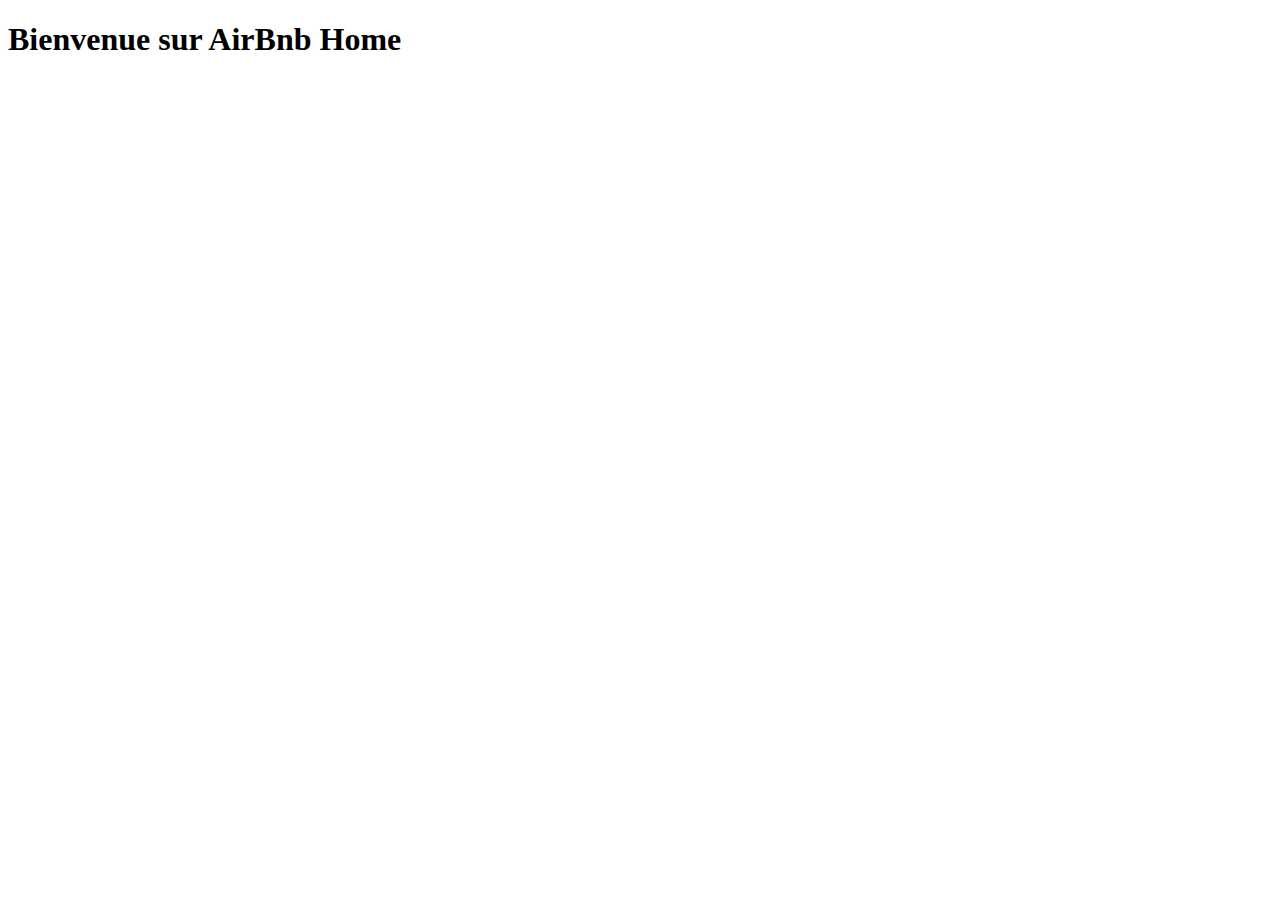
==== airbnb-light/src/main/resources/templates/index.html @ a4f4fd10 "Add template" ====
<!DOCTYPE html>
<html xmlns:layout="http://www.ultraq.net.nz/thymeleaf/layout"
layout:decorate="~{template.html}">
<head>
  <title>AirBnb Home</title>
</head>
<body>
  <section layout:fragment="body">
    <div class="container">
      <div class="row">
        <div class="col-12">
          <h1>Bienvenue sur AirBnb Home</h1>
        </div>
      </div>
    </div>
  </section>
</body>
</html>
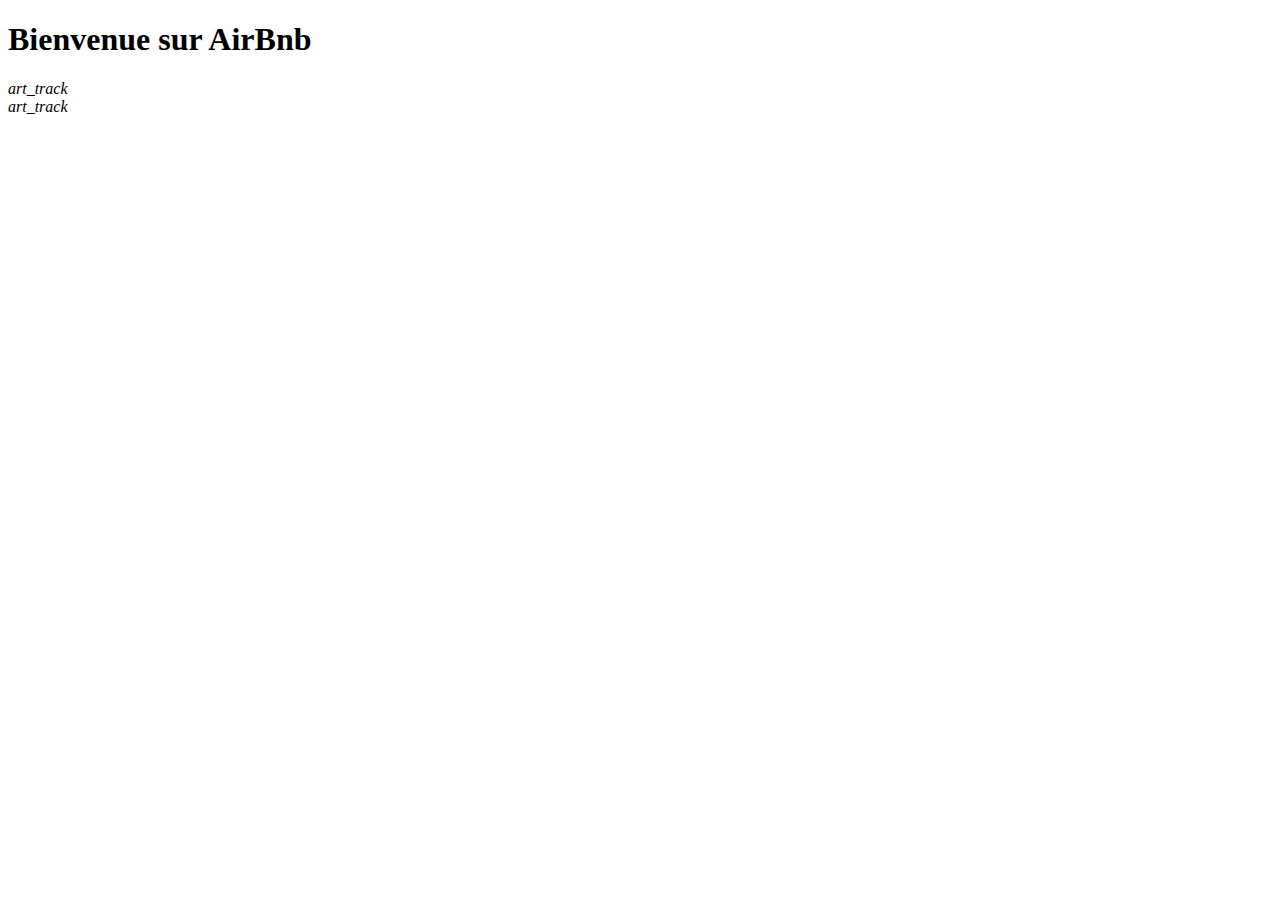
==== commit 38798850: "Views" ====
--- a/airbnb-light/src/main/resources/templates/index.html
+++ b/airbnb-light/src/main/resources/templates/index.html
@@ -2,17 +2,24 @@
 <html xmlns:layout="http://www.ultraq.net.nz/thymeleaf/layout"
 layout:decorate="~{template.html}">
 <head>
-  <title>AirBnb Home</title>
+  <title>Accueil</title>
 </head>
 <body>
   <section layout:fragment="body">
     <div class="container">
       <div class="row">
-        <div class="col-12">
-          <h1>Bienvenue sur AirBnb Home</h1>
+        <div class="col-md-12">
+          <h1 class="text-center">Bienvenue sur AirBnb</h1>
+          <a class="btn btn-success btn-link" rel="tooltip" data-placement="bottom" title="" data-original-title="Voir les locations disponibles"  th:href="@{/reservation}">
+            <i class="material-icons">art_track</i>
+            <div class="ripple-container"></div>
+          </a>
+          <a class="btn btn-success btn-link" rel="tooltip" data-placement="bottom" title="" data-original-title="Voir les locations disponibles"  th:href="@{/user}">
+            <i class="material-icons">art_track</i>
+            <div class="ripple-container"></div>
+          </a>
         </div>
       </div>
-    </div>
-  </section>
-</body>
-</html>
+    </section>
+  </body>
+  </html>
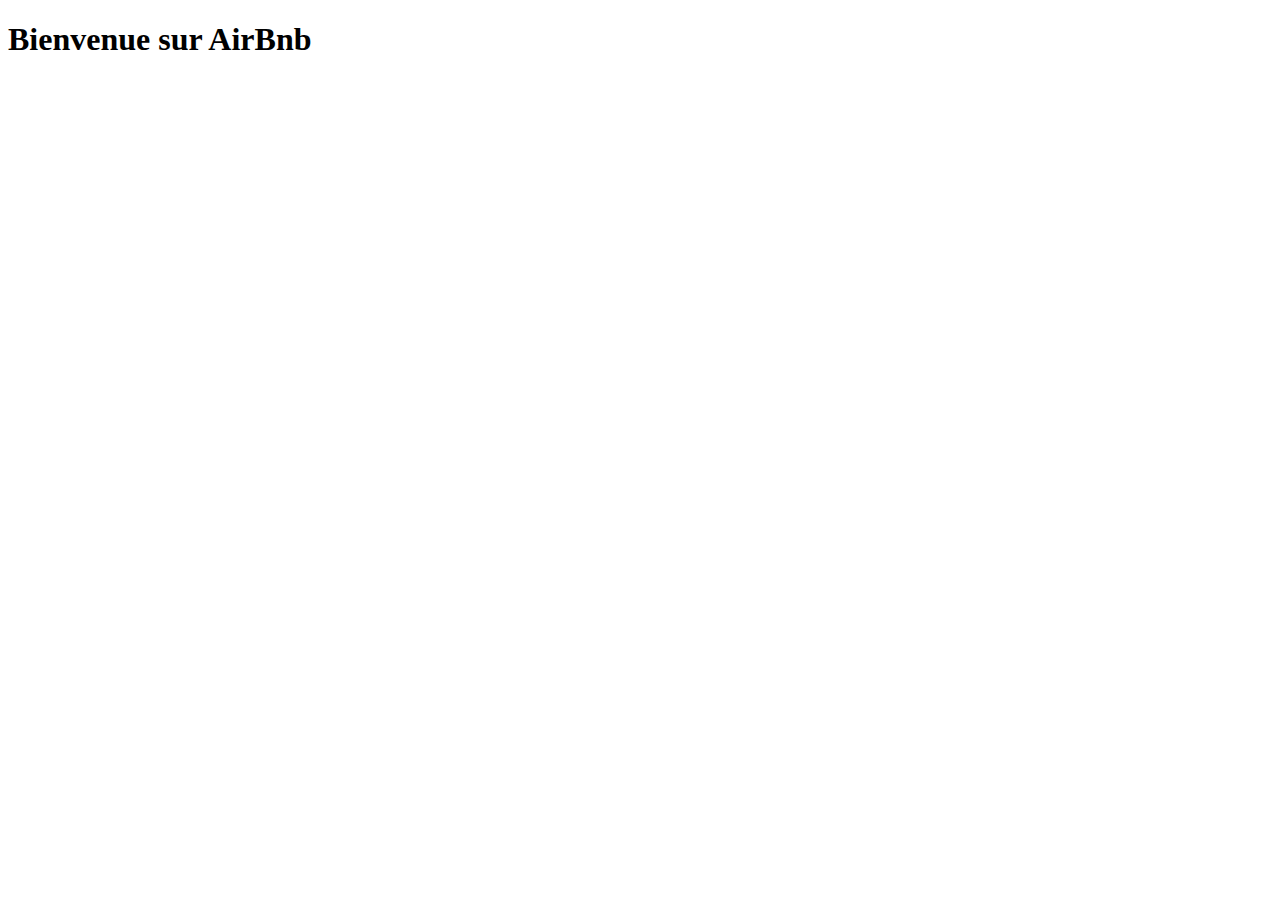
==== commit 98e62e17: "Notifications" ====
--- a/airbnb-light/src/main/resources/templates/index.html
+++ b/airbnb-light/src/main/resources/templates/index.html
@@ -10,14 +10,6 @@
       <div class="row">
         <div class="col-md-12">
           <h1 class="text-center">Bienvenue sur AirBnb</h1>
-          <a class="btn btn-success btn-link" rel="tooltip" data-placement="bottom" title="" data-original-title="Voir les locations disponibles"  th:href="@{/reservation}">
-            <i class="material-icons">art_track</i>
-            <div class="ripple-container"></div>
-          </a>
-          <a class="btn btn-success btn-link" rel="tooltip" data-placement="bottom" title="" data-original-title="Voir les locations disponibles"  th:href="@{/user}">
-            <i class="material-icons">art_track</i>
-            <div class="ripple-container"></div>
-          </a>
         </div>
       </div>
     </section>
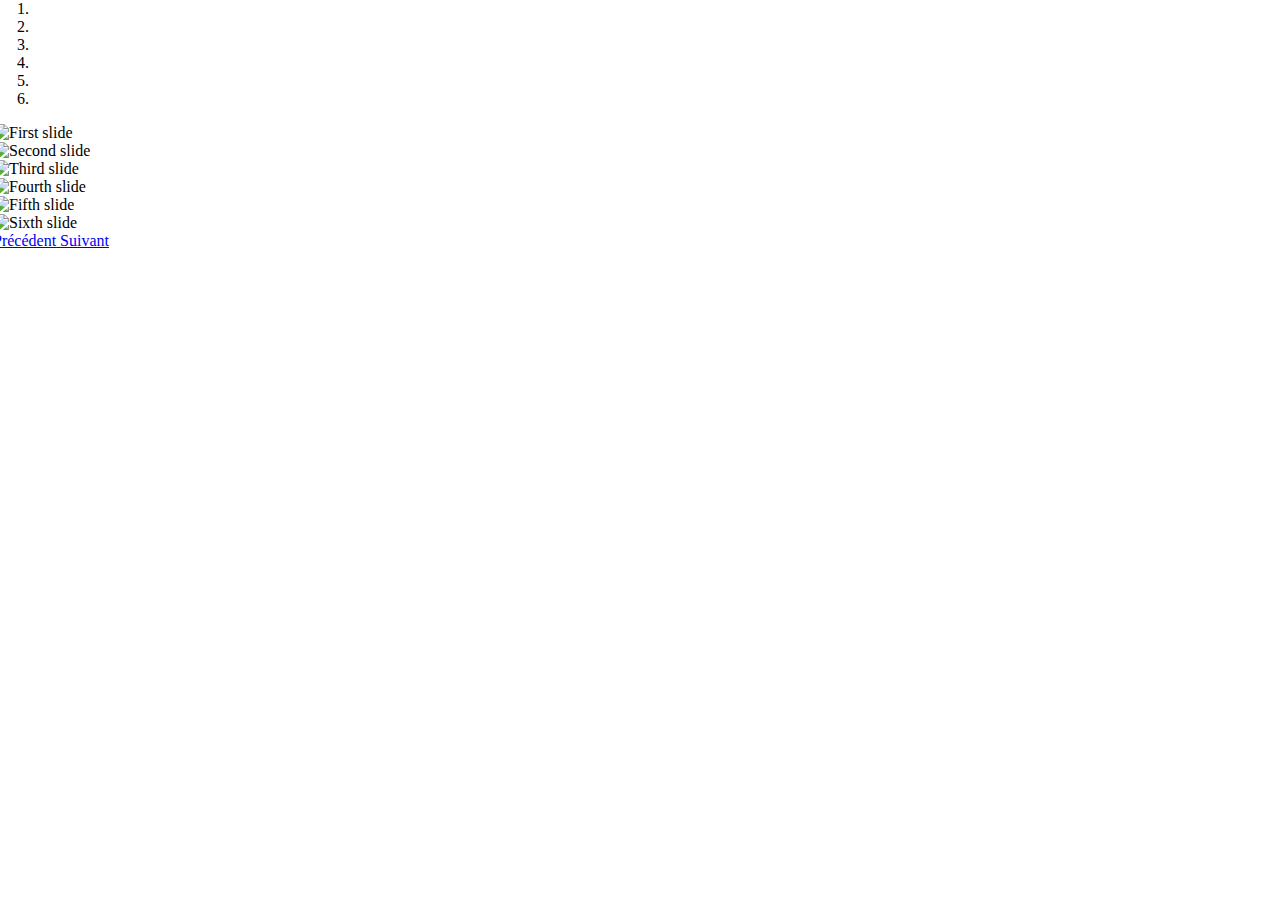
==== commit 193765f7: "Update login / homepage" ====
--- a/airbnb-light/src/main/resources/templates/index.html
+++ b/airbnb-light/src/main/resources/templates/index.html
@@ -6,11 +6,44 @@
 </head>
 <body>
   <section layout:fragment="body">
-    <div class="container">
-      <div class="row">
-        <div class="col-md-12">
-          <h1 class="text-center">Bienvenue sur AirBnb</h1>
+    <div class="container-fluid">
+      <div id="slider" class="carousel slide" data-ride="carousel" style="margin: -1rem -15px -3rem -15px;">
+        <ol class="carousel-indicators">
+          <li data-target="#slider" data-slide-to="0" class="active"></li>
+          <li data-target="#slider" data-slide-to="1" class=""></li>
+          <li data-target="#slider" data-slide-to="2" class=""></li>
+          <li data-target="#slider" data-slide-to="3" class=""></li>
+          <li data-target="#slider" data-slide-to="4" class=""></li>
+          <li data-target="#slider" data-slide-to="5" class=""></li>
+        </ol>
+        <div class="carousel-inner">
+          <div class="carousel-item active">
+            <img class="d-block w-100" src="https://images.unsplash.com/photo-1501183638710-841dd1904471?ixlib=rb-1.2.1&ixid=eyJhcHBfaWQiOjEyMDd9&auto=format&fit=crop&w=1920&h=1080&q=80" alt="First slide">
+          </div>
+          <div class="carousel-item">
+            <img class="d-block w-100" src="https://images.unsplash.com/photo-1480074568708-e7b720bb3f09?ixlib=rb-1.2.1&ixid=eyJhcHBfaWQiOjEyMDd9&auto=format&fit=crop&w=1920&h=1080&q=80" alt="Second slide">
+          </div>
+          <div class="carousel-item">
+            <img class="d-block w-100" src="https://images.unsplash.com/photo-1475855581690-80accde3ae2b?ixlib=rb-1.2.1&auto=format&fit=crop&w=1920&h=1080&q=80" alt="Third slide">
+          </div>
+          <div class="carousel-item">
+            <img class="d-block w-100" src="https://images.unsplash.com/photo-1512917774080-9991f1c4c750?ixlib=rb-1.2.1&auto=format&fit=crop&w=1920&h=1080&q=80" alt="Fourth slide">
+          </div>
+          <div class="carousel-item">
+            <img class="d-block w-100" src="https://images.unsplash.com/photo-1518281079176-7f2e14ab5297?ixlib=rb-1.2.1&auto=format&fit=crop&w=1920&h=1080&q=80" alt="Fifth slide">
+          </div>
+          <div class="carousel-item">
+            <img class="d-block w-100" src="https://images.unsplash.com/photo-1512915922686-57c11dde9b6b?ixlib=rb-1.2.1&auto=format&fit=crop&w=1920&h=1080&q=80" alt="Sixth slide">
+          </div>
         </div>
+        <a class="carousel-control-prev" href="#slider" role="button" data-slide="prev">
+          <span class="carousel-control-prev-icon" aria-hidden="true"></span>
+          <span class="sr-only">Précédent</span>
+        </a>
+        <a class="carousel-control-next" href="#slider" role="button" data-slide="next">
+          <span class="carousel-control-next-icon" aria-hidden="true"></span>
+          <span class="sr-only">Suivant</span>
+        </a>
       </div>
     </section>
   </body>
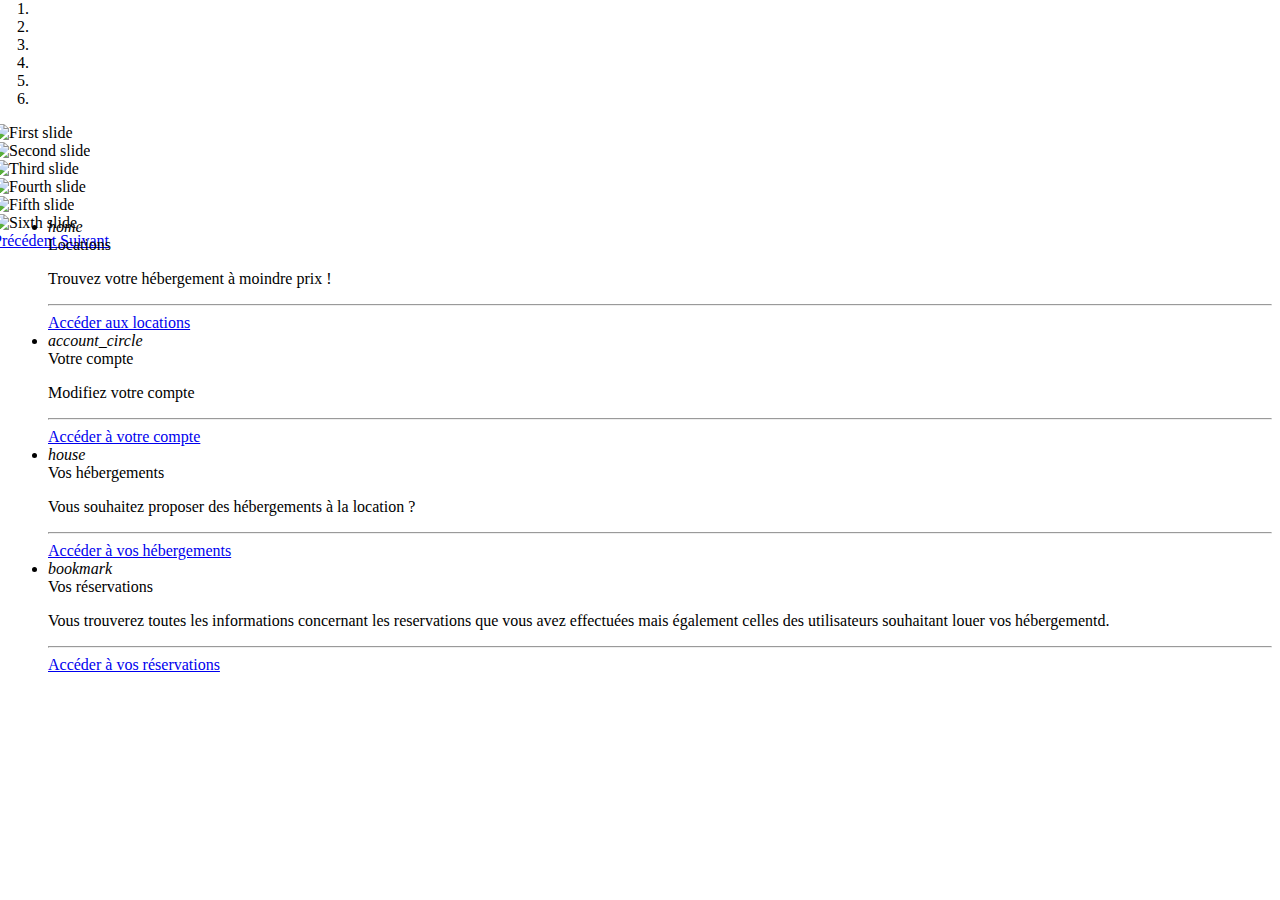
==== commit 53bd7059: "Update index.html, update reservation_form, prepare reservations-users" ====
--- a/airbnb-light/src/main/resources/templates/index.html
+++ b/airbnb-light/src/main/resources/templates/index.html
@@ -45,6 +45,89 @@
           <span class="sr-only">Suivant</span>
         </a>
       </div>
+
+      <div class="row">
+        <div class="col-md-12">
+          <div class="card-timeline card-plain">
+            <div class="card-body">
+              <ul class="timeline">
+                <li class="timeline-inverted">
+                  <div class="timeline-badge danger">
+                    <i class="material-icons">home</i>
+                  </div>
+                  <div class="timeline-panel">
+                    <div class="timeline-heading">
+                      <span class="badge badge-pill badge-danger">Locations</span>
+                    </div>
+                    <div class="timeline-body">
+                      <p>Trouvez votre hébergement à moindre prix !</p>
+                      <hr>
+                    </div>
+                    <div class="timeline-footer">
+                      <a href="/reservation" class="btn btn-info btn-round">Accéder aux locations</a>
+                    </div>
+                  </li>
+                  <li>
+                    <div class="timeline-badge success">
+                      <i class="material-icons">account_circle</i>
+                    </div>
+                    <div class="timeline-panel">
+                      <div class="timeline-heading">
+                        <span class="badge badge-pill badge-success">Votre compte</span>
+                      </div>
+                      <div class="timeline-body">
+                        <p>Modifiez votre compte</p>
+                        <hr>
+                      </div>
+                      <div class="timeline-footer">
+                        <a href="/user" class="btn btn-info btn-round">Accéder à votre compte</a>
+                      </div>
+                    </div>
+                  </li>
+                  <li class="timeline-inverted">
+                    <div class="timeline-badge bg-secondary">
+                      <i class="material-icons">house</i>
+                    </div>
+                    <div class="timeline-panel">
+                      <div class="timeline-heading">
+                        <span class="badge badge-pill badge-secondary">Vos hébergements</span>
+                      </div>
+                      <div class="timeline-body">
+                        <p>Vous souhaitez proposer des hébergements à la location ?</p>
+                        <hr>
+                      </div>
+                      <div class="timeline-footer">
+                        <div class="timeline-footer">
+                          <a href="/hebergements-users" class="btn btn-info btn-round">Accéder à vos hébergements</a>
+                        </div>
+                      </div>
+                    </div>
+                  </li>
+                  <li>
+                    <div class="timeline-badge warning">
+                      <i class="material-icons">bookmark</i>
+                    </div>
+                    <div class="timeline-panel">
+                      <div class="timeline-heading">
+                        <span class="badge badge-pill badge-warning text-white">Vos réservations</span>
+                      </div>
+                      <div class="timeline-body">
+                        <p>Vous trouverez toutes les informations concernant les reservations que vous avez effectuées mais également celles des utilisateurs souhaitant louer vos hébergementd.</p>
+                        <hr>
+                      </div>
+                      <div class="timeline-footer">
+                        <div class="timeline-footer">
+                          <a href="/reservations-users" class="btn btn-info btn-round">Accéder à vos réservations</a>
+                        </div>
+                      </div>
+                    </div>
+                  </li>
+                </ul>
+              </div>
+            </div>
+          </div>
+        </div>
+      </div>
     </section>
   </body>
   </html>
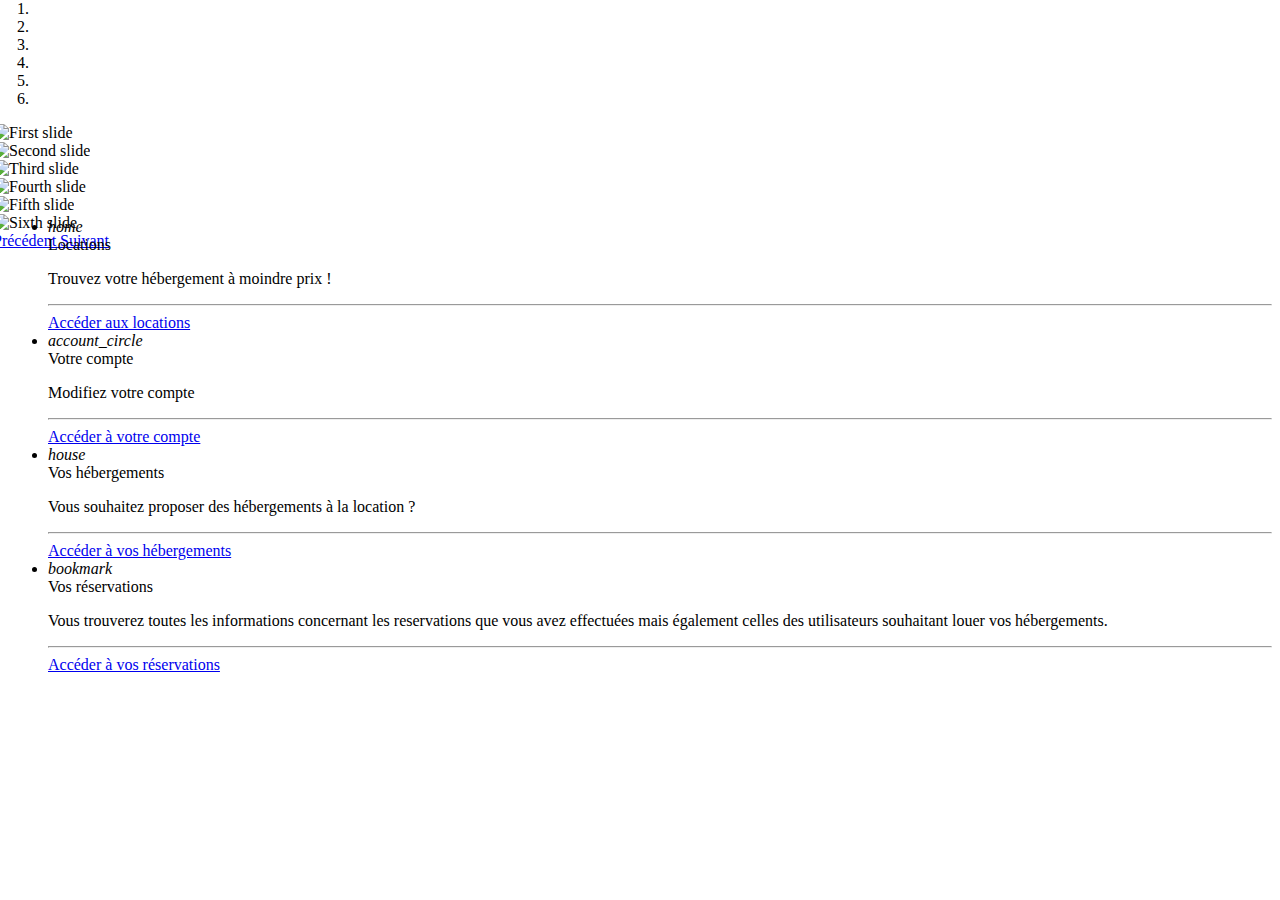
==== commit cecc4375: "Correction orthographique" ====
--- a/airbnb-light/src/main/resources/templates/index.html
+++ b/airbnb-light/src/main/resources/templates/index.html
@@ -112,7 +112,7 @@
                         <span class="badge badge-pill badge-warning text-white">Vos réservations</span>
                       </div>
                       <div class="timeline-body">
-                        <p>Vous trouverez toutes les informations concernant les reservations que vous avez effectuées mais également celles des utilisateurs souhaitant louer vos hébergementd.</p>
+                        <p>Vous trouverez toutes les informations concernant les reservations que vous avez effectuées mais également celles des utilisateurs souhaitant louer vos hébergements.</p>
                         <hr>
                       </div>
                       <div class="timeline-footer">
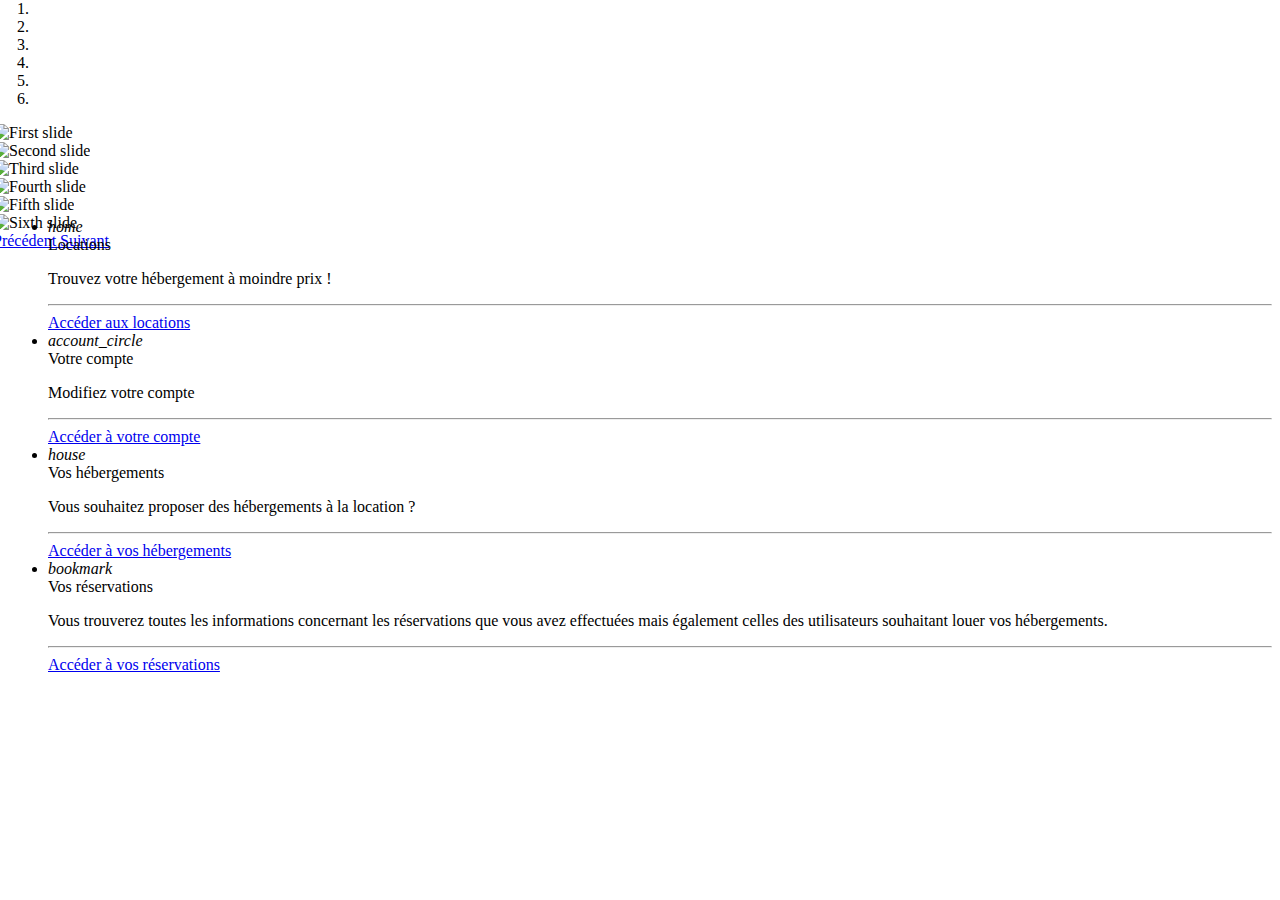
==== commit a695f6ac: "Correction orthographique" ====
--- a/airbnb-light/src/main/resources/templates/index.html
+++ b/airbnb-light/src/main/resources/templates/index.html
@@ -112,7 +112,7 @@
                         <span class="badge badge-pill badge-warning text-white">Vos réservations</span>
                       </div>
                       <div class="timeline-body">
-                        <p>Vous trouverez toutes les informations concernant les reservations que vous avez effectuées mais également celles des utilisateurs souhaitant louer vos hébergements.</p>
+                        <p>Vous trouverez toutes les informations concernant les réservations que vous avez effectuées mais également celles des utilisateurs souhaitant louer vos hébergements.</p>
                         <hr>
                       </div>
                       <div class="timeline-footer">
